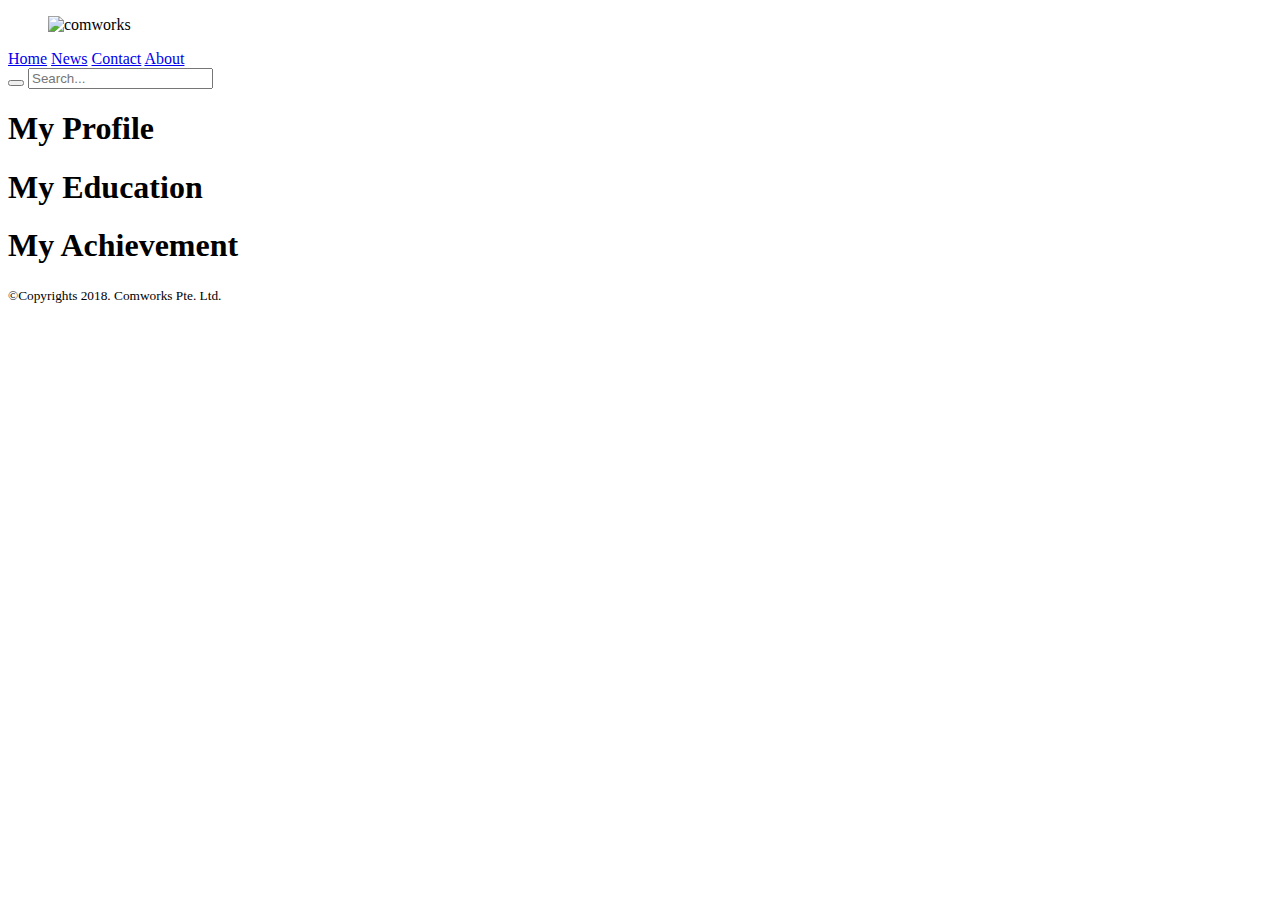
==== about.html @ 8a4f817c "initial commit" ====
<!doctype html>
<html lang="en">
    <head>
        <title>template</title>
        <meta charset="UTF-8">
        <meta name="description" content="My HTML5 course tutorial walkthrough">
        <meta name="keywords" content="HTML5,CSS,JavaScript">
        <meta name="author" content="Matthew Tan">
        <meta name="viewport" content="width=device-width, initial-scale=1.0">

        <link rel="icon" href="./images/html5.png" type="image/png" sizes="16x16"
        <!--
            links to external css styles to be included for this web
        -->
        <link rel="stylesheet" href="./css/main.css" type="text/css">
        <link rel="stylesheet" href="./css/test.css" type="text/css">
        <link rel="stylesheet" href="https://use.fontawesome.com/releases/v5.2.0/css/all.css" integrity="sha384-hWVjflwFxL6sNzntih27bfxkr27PmbbK/iSvJ+a4+0owXq79v+lsFkW54bOGbiDQ" crossorigin="anonymous">
    </head>
    <body>
        <header>
            <figure>
                <img src="./images/comworks.png" alt="comworks">
            </figure>
        </header>

        <div id="menubar" class="topnav">
            <a href="index.html">Home</a>
            <a href="news.html">News</a>
            <a href="contact.html">Contact</a>
            <a class="active" href="about.html">About</a>  
            
            <div id="searchbar" class="search-container">
                <form action="#action">
                    <button type="submit">
                        <i class="fas fa-search fa-2x"></i>
                    </button>
                    <input type="text" placeholder="Search..." name="Search">
                </form>
            </div>
        </div>

        <div class="row">
            <h1>My Profile</h1>
        </div>
        <div class="row">
            <h1>My Education</h1>
        </div>
        <div class="row">
            <h1>My Achievement</h1>
        </div>




        <footer class="footer">
            <div class="bottomrow">
                <div class="bottomcolumn">
                    <a href:"https://www.facebook.com">
                        <i class="fab fa-facebook-f fa-1.5x"></i>
                    </a>
                    <a href:"https://www.google.com">
                        <i class="fab fa-google fa-1.5x"></i>
                    </a>
                    <a href:"https://www.snapchat.com">
                        <i class="fab fa-snapchat fa-1.5x"></i>
                    </a>
                    <a href:"https://www.instagram.com">
                        <i class="fab fa-instagram fa-1.5x"></i>
                    </a>
                </div>
            </div>
            <small>&copy;Copyrights 2018. Comworks Pte. Ltd.</small>
        </footer>
    </body>
</html>
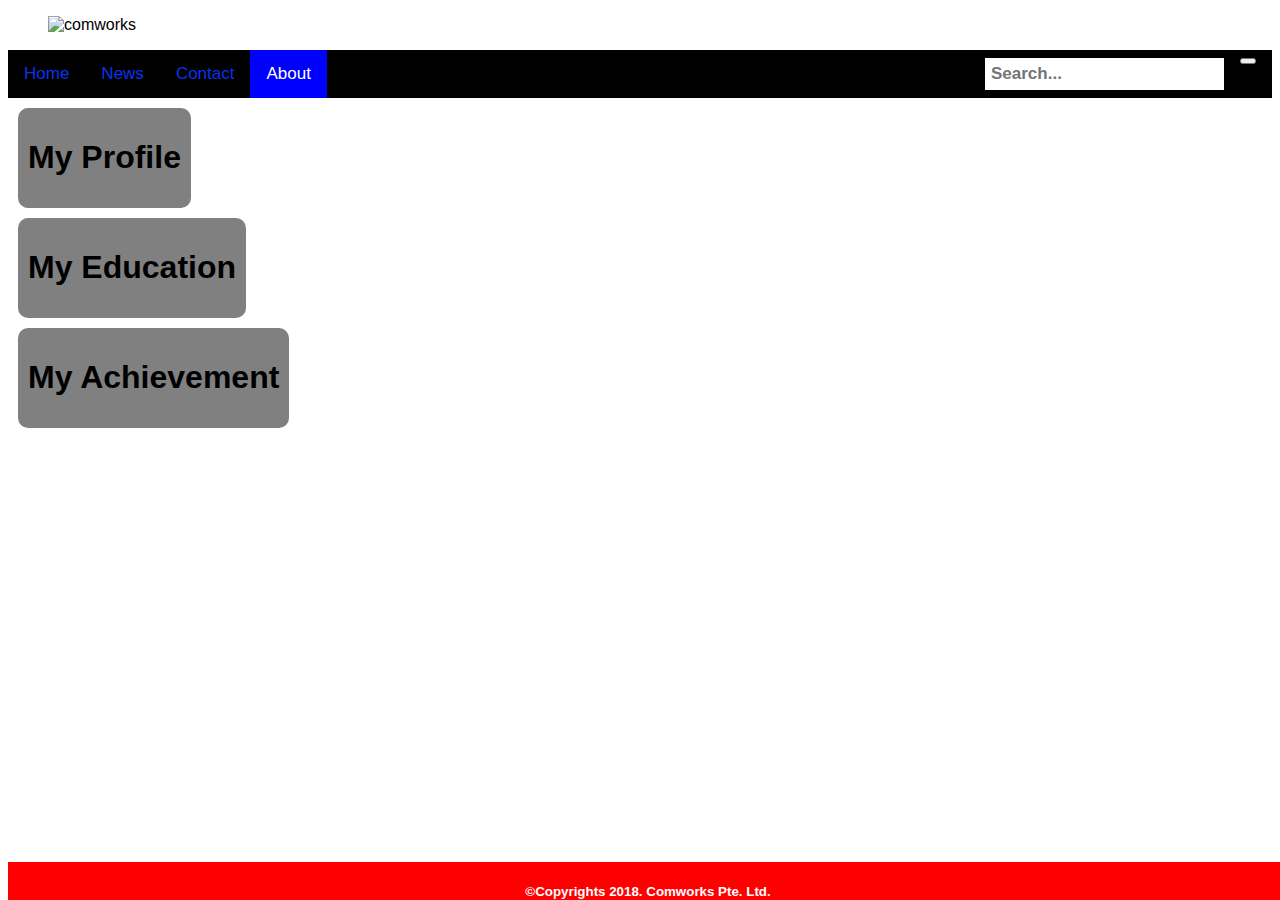
==== commit 580a93b3: "third commit" ====
--- a/about.html
+++ b/about.html
@@ -12,8 +12,8 @@
         <!--
             links to external css styles to be included for this web
         -->
-        <link rel="stylesheet" href="./css/main.css" type="text/css">
-        <link rel="stylesheet" href="./css/test.css" type="text/css">
+        <link rel="stylesheet" href="./CSS/main.css" type="text/css">
+        <link rel="stylesheet" href="./CSS/test.css" type="text/css">
         <link rel="stylesheet" href="https://use.fontawesome.com/releases/v5.2.0/css/all.css" integrity="sha384-hWVjflwFxL6sNzntih27bfxkr27PmbbK/iSvJ+a4+0owXq79v+lsFkW54bOGbiDQ" crossorigin="anonymous">
     </head>
     <body>
--- a/CSS/main.css
+++ b/CSS/main.css
@@ -0,0 +1,208 @@
+body{
+    font-family: Arial, Helvetica, sans-serif;
+}
+/*
+    Comments
+*/
+.topnav {
+    background-color: black;
+    overflow: hidden;
+} 
+
+.topnav a {
+    float: left;
+    color: white;
+    text-align: center;
+    padding: 14px 16px;
+    text-decoration: none;
+    font-size: 17px;
+}
+
+.topnav a:hover {
+    background-color: rgb(177, 219, 9);
+    color: red;
+}
+
+.topnav a.active {
+    background-color: blue;
+    color: white;
+}
+
+.topnav input[type=text] {
+    float: right;
+    padding: 6px;
+    margin-top: 8px;
+    margin-right: 16px;
+    border: 0px;
+    font-size: 17px;
+    font-weight: bold; 
+}
+
+.topnav .search-container {
+    float: right;
+}
+
+.topnav .search-container button {
+    float: right;
+    margin-left: 0px;
+    margin-right: 16px;
+    margin-top: 8px;
+    cursor: pointer;
+}
+
+.topnav .search-container button:hover {
+    background: #cccccc;
+}
+
+@media screen and (max-width:600px) {
+    .topnav .search-container {
+        float: none;
+    }
+
+    .topnav a, .topnav input[type=text], .topnav .search-container button {
+        float: none;
+        display: block;
+        text-align: left;
+        width: 100%;
+        margin: 0px;
+        padding: 14px; 
+    }
+}
+
+
+
+.footer {
+    position: fixed;
+    bottom:0;
+    background-color: red;
+    color: white;
+    font-weight: bold;  
+    width: 100%;
+    text-align: center;
+}
+
+.footer a{
+    text-decoration: none;
+}
+
+.footer .bottomcolumn {
+    text-align: center;
+    color: black;
+    padding: 10px;
+    margin-left: 5px;
+    margin-right: 5px;
+}
+
+.bottomrow {
+    content: "";
+    display: block;
+    clear: both;
+}
+
+.bottomcolumn {
+    text-align: center;
+    padding: 10px;
+}
+
+.row {
+    background-color: gray;
+    border-radius: 10px;
+    padding: 10px 10px 10px 10px;
+    margin: 10px 10px 10px 10px;
+    content: "";
+    display: table;
+    clear: both;
+}
+
+/*.row:after {
+    content: "";
+    display: table;
+    clear: both;
+}*/
+
+.column {
+    float: left;
+    background-color: gray;
+}
+
+.left {
+    width: 15%;
+    text-align: center;
+    padding: 10px;
+    margin: 30px;
+}
+
+.right {
+    width: 75%;
+    margin: 10px 10px 10px 10px;
+    padding: 10px 10px 10px 10px;
+}
+
+.lastdiv {
+    margin-bottom: 150px;
+}
+
+#fb, #gl, #sc, #ig {
+    margin: 0px 5px 0px 5px;
+    color: rgb(252, 248, 25);
+}
+
+/*i {
+    margin: 0px 5px 0px 5px;
+    color: rgb(252, 248, 25);
+}*/
+
+/*a {
+    text-decoration: none;
+}*/
+
+.roworigin {
+    background-color: yellow;
+    padding: 10px 10px 10px 10px;
+    margin: 10px 10px 10px 10px;
+    border-radius: 10px;
+    display: flex;
+    clear: both;
+}
+
+.twocolumn {
+    float: left;
+    width: 45%;
+    padding: 10px 10px 10px 10px;
+}
+
+table {
+    width: 100%;
+    border: 1px solid #e92005;
+    border-spacing: 0;
+    border-collapse: collapse;
+}
+
+th, td {
+    text-align: center;
+    padding: 16px;
+}
+
+tr:nth-child(even) {
+    background-color: rgb(0, 247, 255);
+}
+
+/* changes to hyperlink*/
+a:link {
+    color: rgb(10, 51, 235);
+    text-decoration: none;
+    background-color: transparent;
+    
+}
+
+a:hover {
+    color: red;
+    background-color: aquamarine;
+    text-decoration: underline
+}
+
+a:visited {
+    color: rgb(241, 236, 236);
+    background-color: transparent;
+    text-decoration: none;
+}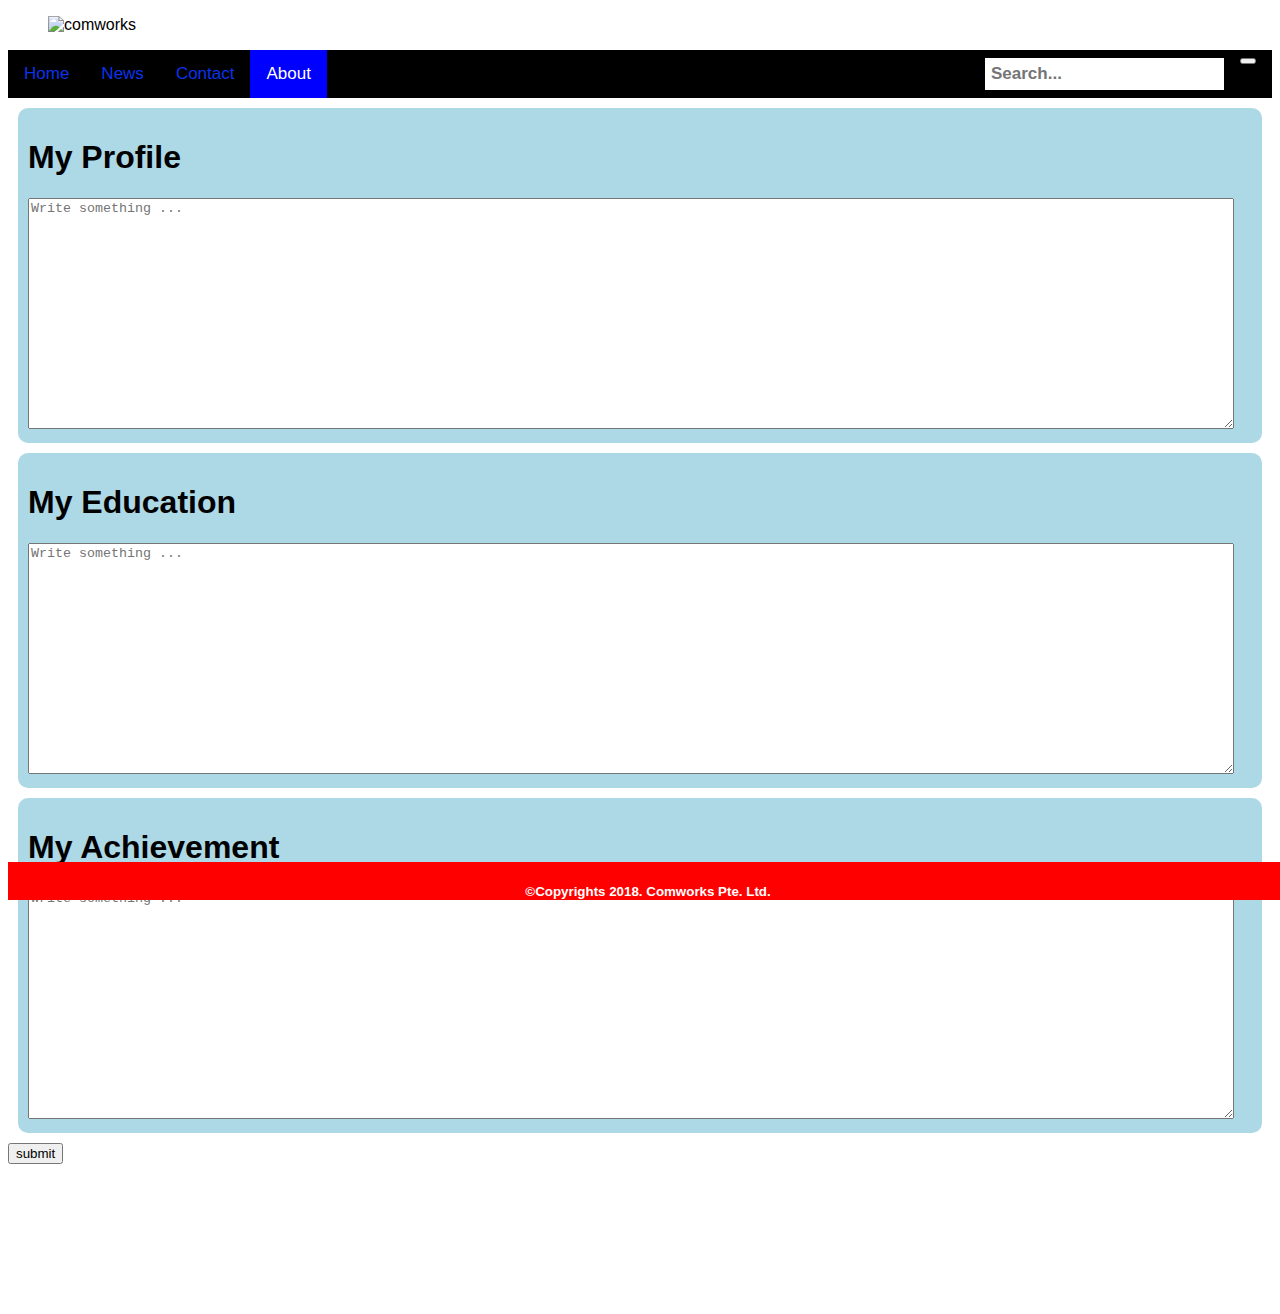
==== commit 7c8a3326: "upgraded contact.html" ====
--- a/about.html
+++ b/about.html
@@ -1,75 +1,85 @@
 <!doctype html>
 <html lang="en">
-    <head>
-        <title>template</title>
-        <meta charset="UTF-8">
-        <meta name="description" content="My HTML5 course tutorial walkthrough">
-        <meta name="keywords" content="HTML5,CSS,JavaScript">
-        <meta name="author" content="Matthew Tan">
-        <meta name="viewport" content="width=device-width, initial-scale=1.0">
 
-        <link rel="icon" href="./images/html5.png" type="image/png" sizes="16x16"
-        <!--
-            links to external css styles to be included for this web
-        -->
-        <link rel="stylesheet" href="./CSS/main.css" type="text/css">
-        <link rel="stylesheet" href="./CSS/test.css" type="text/css">
-        <link rel="stylesheet" href="https://use.fontawesome.com/releases/v5.2.0/css/all.css" integrity="sha384-hWVjflwFxL6sNzntih27bfxkr27PmbbK/iSvJ+a4+0owXq79v+lsFkW54bOGbiDQ" crossorigin="anonymous">
-    </head>
-    <body>
-        <header>
-            <figure>
-                <img src="./images/comworks.png" alt="comworks">
-            </figure>
-        </header>
+<head>
+    <title>template</title>
+    <meta charset="UTF-8">
+    <meta name="description" content="My HTML5 course tutorial walkthrough">
+    <meta name="keywords" content="HTML5,CSS,JavaScript">
+    <meta name="author" content="Matthew Tan">
+    <meta name="viewport" content="width=device-width, initial-scale=1.0">
 
-        <div id="menubar" class="topnav">
-            <a href="index.html">Home</a>
-            <a href="news.html">News</a>
-            <a href="contact.html">Contact</a>
-            <a class="active" href="about.html">About</a>  
-            
-            <div id="searchbar" class="search-container">
-                <form action="#action">
-                    <button type="submit">
-                        <i class="fas fa-search fa-2x"></i>
-                    </button>
-                    <input type="text" placeholder="Search..." name="Search">
-                </form>
-            </div>
+    <link rel="icon" href="./images/html5.png" type="image/png" sizes="16x16" >
+
+    <!-- links to external css styles to be included for this web -->
+    <link rel="stylesheet" href="./CSS/main.css" type="text/css">
+    <link rel="stylesheet" href="./CSS/about.css" type="text/css">
+    <link rel="stylesheet" href="https://use.fontawesome.com/releases/v5.2.0/css/all.css" integrity="sha384-hWVjflwFxL6sNzntih27bfxkr27PmbbK/iSvJ+a4+0owXq79v+lsFkW54bOGbiDQ"
+        crossorigin="anonymous">
+</head>
+
+<body>
+    <header>
+        <figure>
+            <img src="./images/comworks.png" alt="comworks">
+        </figure>
+    </header>
+
+    <div id="menubar" class="topnav">
+        <a href="index.html">Home</a>
+        <a href="news.html">News</a>
+        <a href="contact.html">Contact</a>
+        <a class="active" href="about.html">About</a>
+
+        <div id="searchbar" class="search-container">
+            <form action="#action">
+                <button type="submit">
+                    <i class="fas fa-search fa-2x"></i>
+                </button>
+                <input type="text" placeholder="Search..." name="Search">
+            </form>
         </div>
+    </div>
 
-        <div class="row">
+    <div class="rowa about_form">
             <h1>My Profile</h1>
-        </div>
-        <div class="row">
-            <h1>My Education</h1>
-        </div>
-        <div class="row">
-            <h1>My Achievement</h1>
-        </div>
+            <textarea id="subject" class="formcss" rows="15" placeholder="Write something ..."></textarea>
+        
+    </div>
+    <div class="rowa about_form">
+        <h1>My Education</h1>
+        <textarea id="subject" class="formcss" rows="15" placeholder="Write something ..."></textarea>
+    </div>
+    <div class="rowa about_form">
+        <h1>My Achievement</h1>
+        <textarea id="subject" class="formcss" rows="15" placeholder="Write something ..."></textarea>
+    </div>
+
+    <div class="lastdiv">
+        <input type="submit" value="submit" class="formbutton">
+    </div>
 
 
 
+    <footer class="footer">
+        <div class="bottomrow">
+            <div class="bottomcolumn">
+                <a href: "https://www.facebook.com">
+                    <i class="fab fa-facebook-f fa-1.5x"></i>
+                </a>
+                <a href: "https://www.google.com">
+                    <i class="fab fa-google fa-1.5x"></i>
+                </a>
+                <a href: "https://www.snapchat.com">
+                    <i class="fab fa-snapchat fa-1.5x"></i>
+                </a>
+                <a href: "https://www.instagram.com">
+                    <i class="fab fa-instagram fa-1.5x"></i>
+                </a>
+            </div>
+        </div>
+        <small>&copy;Copyrights 2018. Comworks Pte. Ltd.</small>
+    </footer>
+</body>
 
-        <footer class="footer">
-            <div class="bottomrow">
-                <div class="bottomcolumn">
-                    <a href:"https://www.facebook.com">
-                        <i class="fab fa-facebook-f fa-1.5x"></i>
-                    </a>
-                    <a href:"https://www.google.com">
-                        <i class="fab fa-google fa-1.5x"></i>
-                    </a>
-                    <a href:"https://www.snapchat.com">
-                        <i class="fab fa-snapchat fa-1.5x"></i>
-                    </a>
-                    <a href:"https://www.instagram.com">
-                        <i class="fab fa-instagram fa-1.5x"></i>
-                    </a>
-                </div>
-            </div>
-            <small>&copy;Copyrights 2018. Comworks Pte. Ltd.</small>
-        </footer>
-    </body>
 </html>--- a/CSS/main.css
+++ b/CSS/main.css
@@ -114,6 +114,20 @@
     clear: both;
 }
 
+.rowa {
+    background-color: lightblue;
+    border-radius: 10px;
+    padding: 10px 10px 10px 10px;
+    margin: 10px 10px 10px 10px;
+    content: "";
+    display: block;
+    clear: both;
+}
+
+
+
+
+
 /*.row:after {
     content: "";
     display: table;
--- a/CSS/about.css
+++ b/CSS/about.css
@@ -0,0 +1,3 @@
+.about_form textarea {
+    width: 1200px;
+}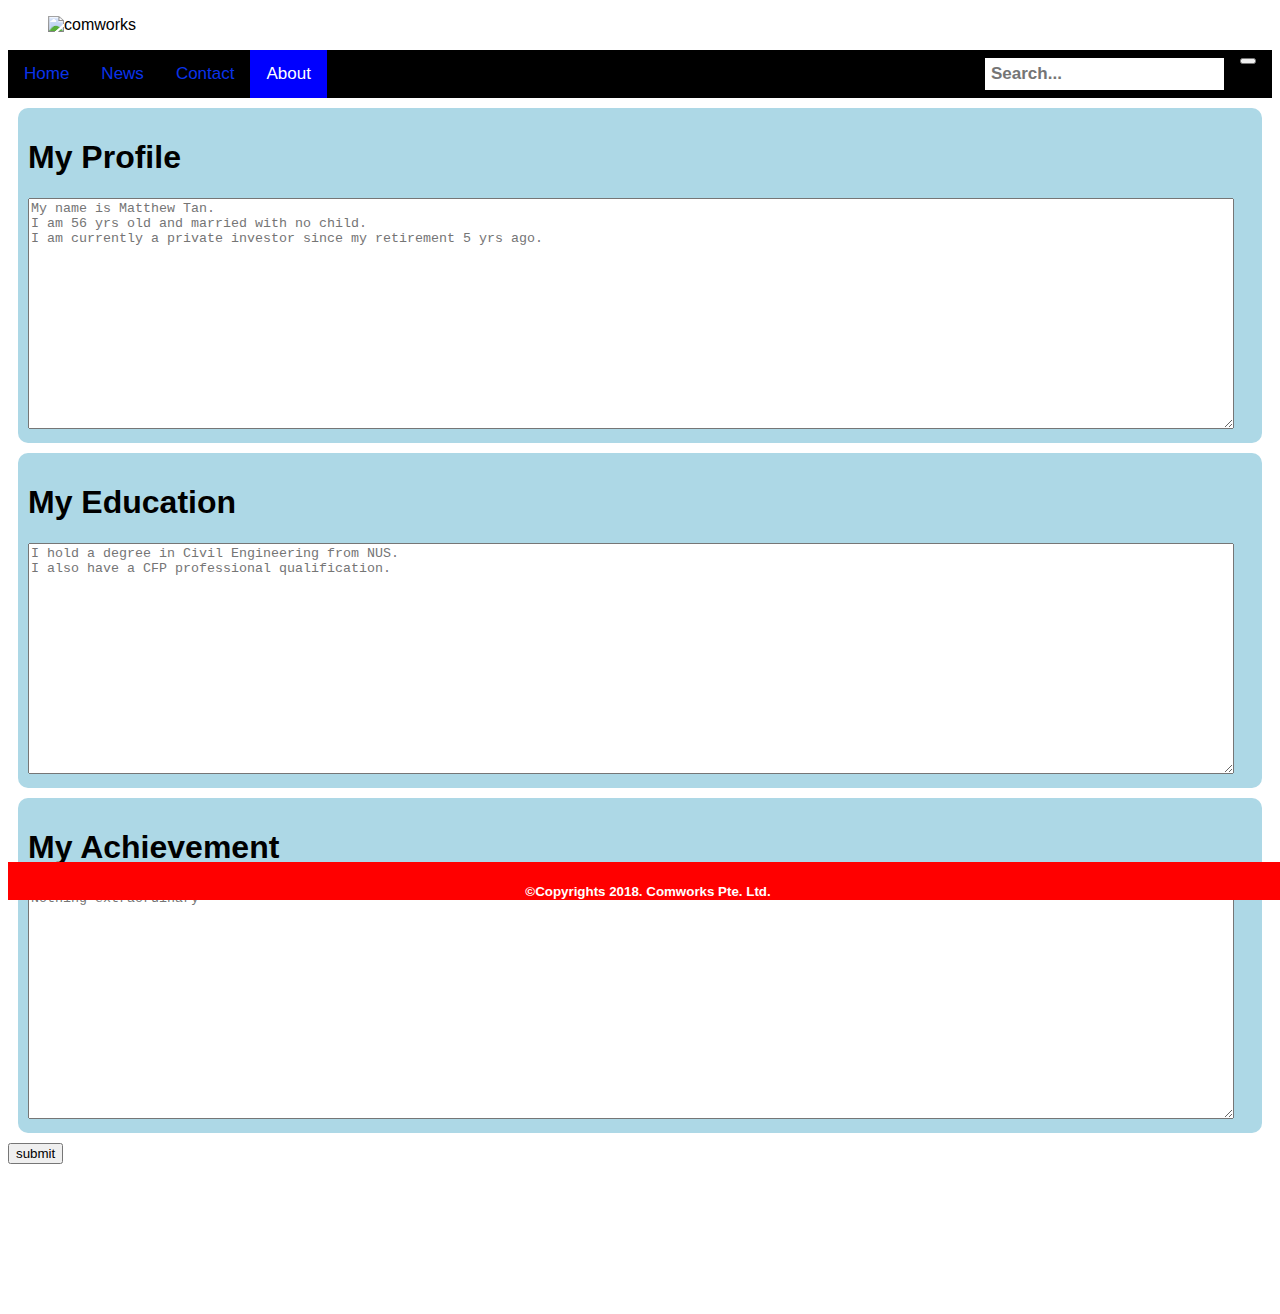
==== commit 729d683d: "upgraded about.html" ====
--- a/about.html
+++ b/about.html
@@ -43,16 +43,21 @@
 
     <div class="rowa about_form">
             <h1>My Profile</h1>
-            <textarea id="subject" class="formcss" rows="15" placeholder="Write something ..."></textarea>
+            <textarea id="subject" class="formcss" rows="15" placeholder="My name is Matthew Tan. 
+I am 56 yrs old and married with no child.  
+I am currently a private investor since my retirement 5 yrs ago.
+
+            "></textarea>
         
-    </div>
+    </div> 
     <div class="rowa about_form">
         <h1>My Education</h1>
-        <textarea id="subject" class="formcss" rows="15" placeholder="Write something ..."></textarea>
+        <textarea id="subject" class="formcss" rows="15" placeholder="I hold a degree in Civil Engineering from NUS. 
+I also have a CFP professional qualification. "></textarea>
     </div>
     <div class="rowa about_form">
         <h1>My Achievement</h1>
-        <textarea id="subject" class="formcss" rows="15" placeholder="Write something ..."></textarea>
+        <textarea id="subject" class="formcss" rows="15" placeholder="Nothing extraordinary"></textarea>
     </div>
 
     <div class="lastdiv">
